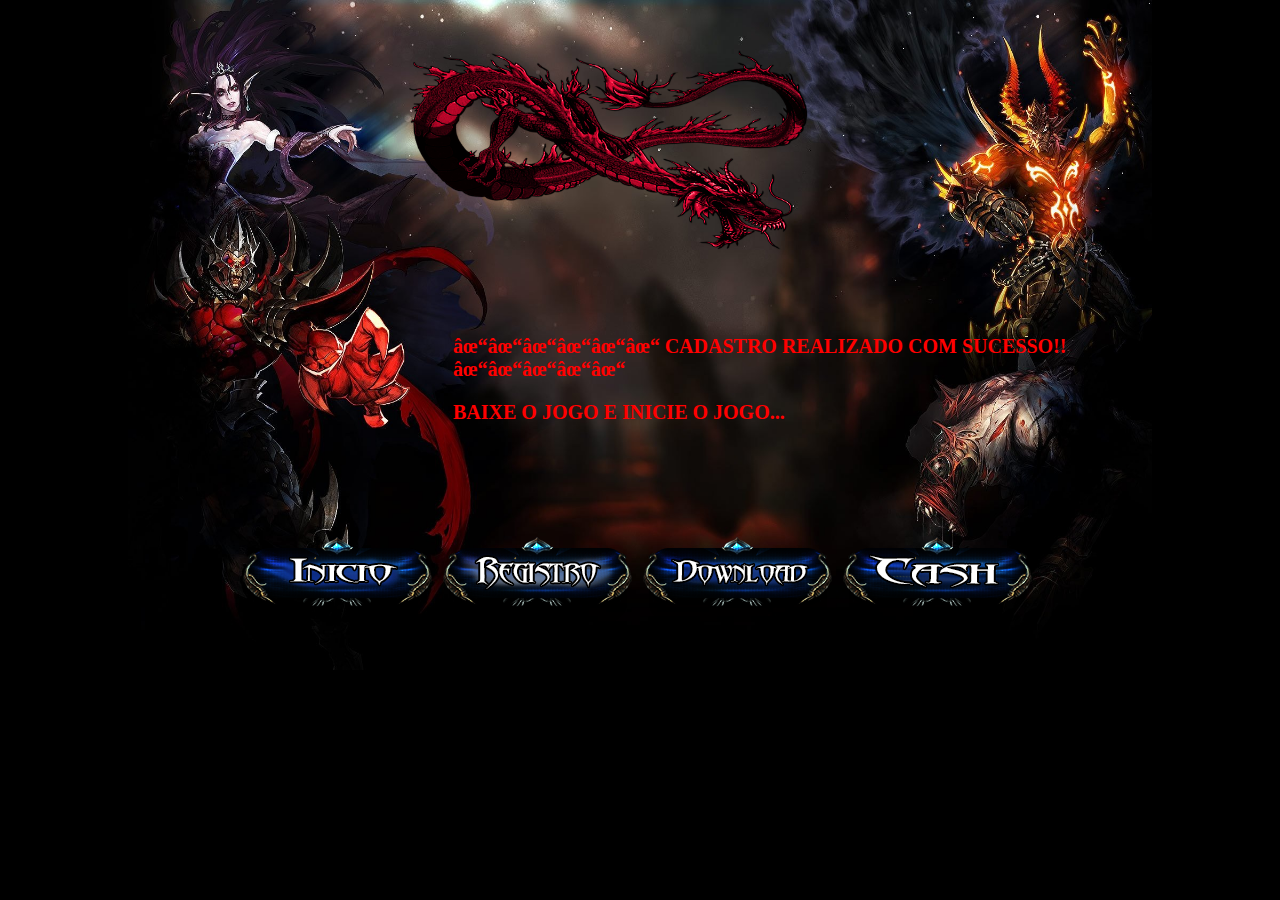
==== bemsucedido.html @ 59b7d428 "site pronto" ====
<!DOCTYPE HTML PUBLIC "-//W3C//DTD HTML 4.01 Transitional//EN">
<html>
<link rel="shortcut icon" href="http://a1212.hizliresim.com/14/g/gwptx.png" />
<head>
<title>Hero Millenium </title>
<meta http-equiv="content-type" content="text/html; charset=ISO-8859-1">
<meta name="generator" content="Web Page Maker">
<style type="text/css">
div#container
{
	position:relative;
	width: 1024px;
	margin-top: 0px;
	margin-left: auto;
	margin-right: auto;
	text-align:left; 
}

body {text-align:center;margin:0}
</style>

</head>
<body Text="#000000" bgColor="#000000">
<div id="container">
<div id="image1" style="position:absolute; overflow:hidden; left:0px; top:0px; width:1024px; height:673px; z-index:0"><img src="images/background_by_myrellibelli-d90ni3c.jpg" alt="" title="" border=0 width=1024 height=670></div>

<a href="index.html"><img style="position: absolute; top: 530px; left: 100px; z-index: 1" src="images/b9.png" width="221" height="92" border="0" onMouseMove="this.src='images/b9_9.png'" onMouseOut="this.src='images/b9.png'"  /></a>
<a href="registro.html"><img style="position: absolute; top: 530px; left: 300px; z-index: 1" src="images/b8.png" width="221" height="92" border="0" onMouseMove="this.src='images/b8_8.png'" onMouseOut="this.src='images/b8.png'"  /></a>
<a href="download.html"><img style="position: absolute; top: 530px; left: 500px; z-index: 1" src="images/b7.png" width="221" height="92" border="0" onMouseMove="this.src='images/b7_7.png'" onMouseOut="this.src='images/b7.png'"  /></a>
<a href="cash.html"><img style="position: absolute; top: 530px; left: 700px; z-index: 1" src="images/b6.png" width="221" height="92" border="0" onMouseMove="this.src='images/b6_6.png'" onMouseOut="this.src='images/b6.png'"  /></a>
	<div id="image3" style="position:absolute; overflow:hidden; left:280px; top:50px; z-index:2"><img src="images/logo.png" alt="" title="" border=0 width=400 height=200></div>
	
<a style="position: absolute; top: 315px; left: 325px; z-index: 1"><b>
	
</b>
<font color="red">
<h2><small>✓✓✓✓✓✓ CADASTRO REALIZADO COM SUCESSO!! ✓✓✓✓✓ </small></h2>
<h2><small>BAIXE O JOGO E INICIE O JOGO... </small></h2>

<meta http-equiv="refresh" content="3;URL=download.html">
</font></td>
</body>
</html>
<script src="kalp.js"></script>
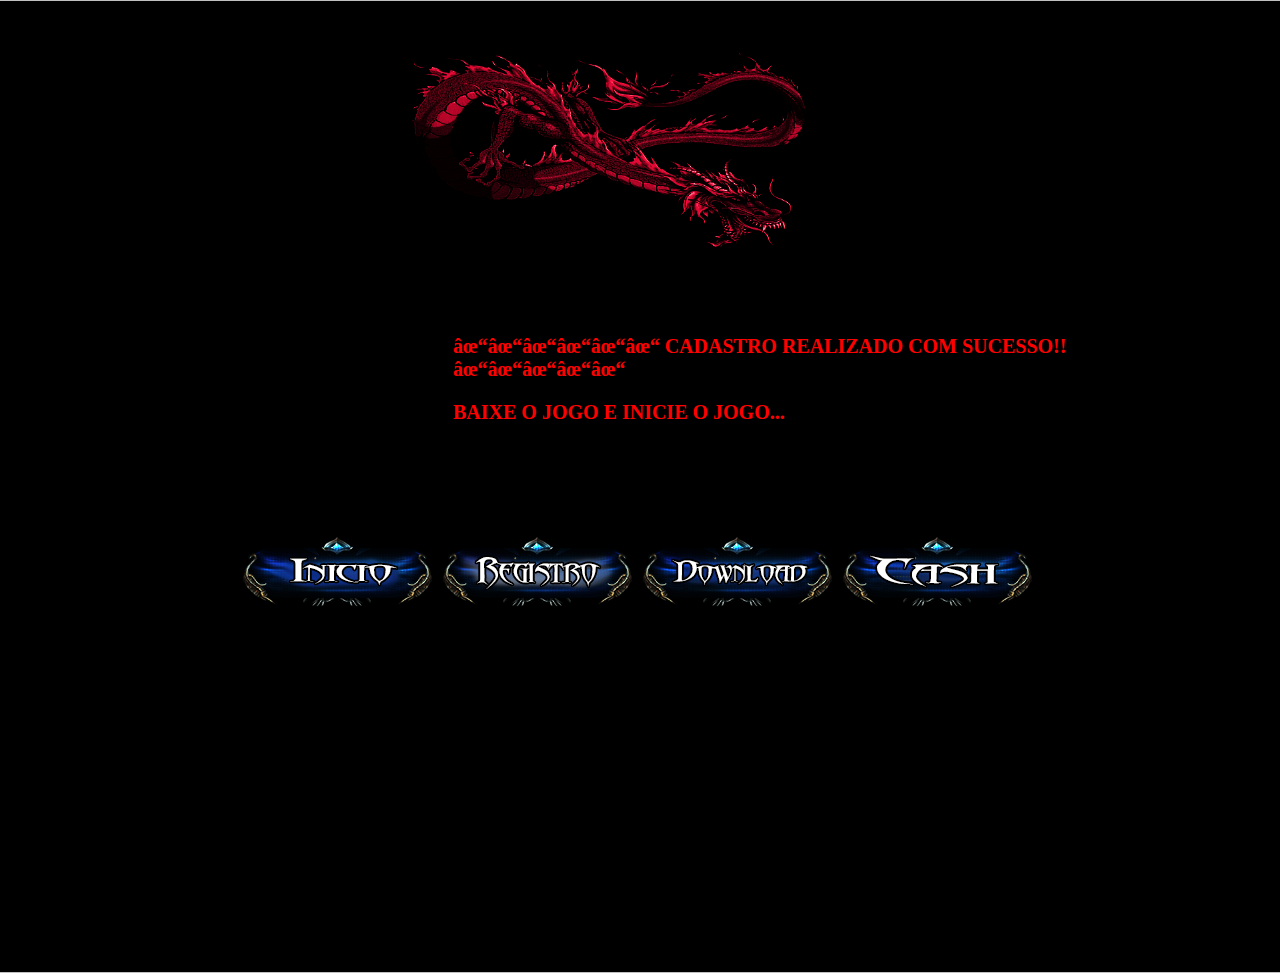
==== commit a7934b4e: "update" ====
--- a/bemsucedido.html
+++ b/bemsucedido.html
@@ -22,7 +22,7 @@
 </head>
 <body Text="#000000" bgColor="#000000">
 <div id="container">
-<div id="image1" style="position:absolute; overflow:hidden; left:0px; top:0px; width:1024px; height:673px; z-index:0"><img src="images/background_by_myrellibelli-d90ni3c.jpg" alt="" title="" border=0 width=1024 height=670></div>
+<div id="image1" style="position:absolute; overflow:hidden; left:-500px; top:0px; width:1994px; height:973px; z-index:0"><img src="images/wallpaperflare.com_wallpaper.png" alt="" title="" border=0 width=1994 height=973></div>
 
 <a href="index.html"><img style="position: absolute; top: 530px; left: 100px; z-index: 1" src="images/b9.png" width="221" height="92" border="0" onMouseMove="this.src='images/b9_9.png'" onMouseOut="this.src='images/b9.png'"  /></a>
 <a href="registro.html"><img style="position: absolute; top: 530px; left: 300px; z-index: 1" src="images/b8.png" width="221" height="92" border="0" onMouseMove="this.src='images/b8_8.png'" onMouseOut="this.src='images/b8.png'"  /></a>
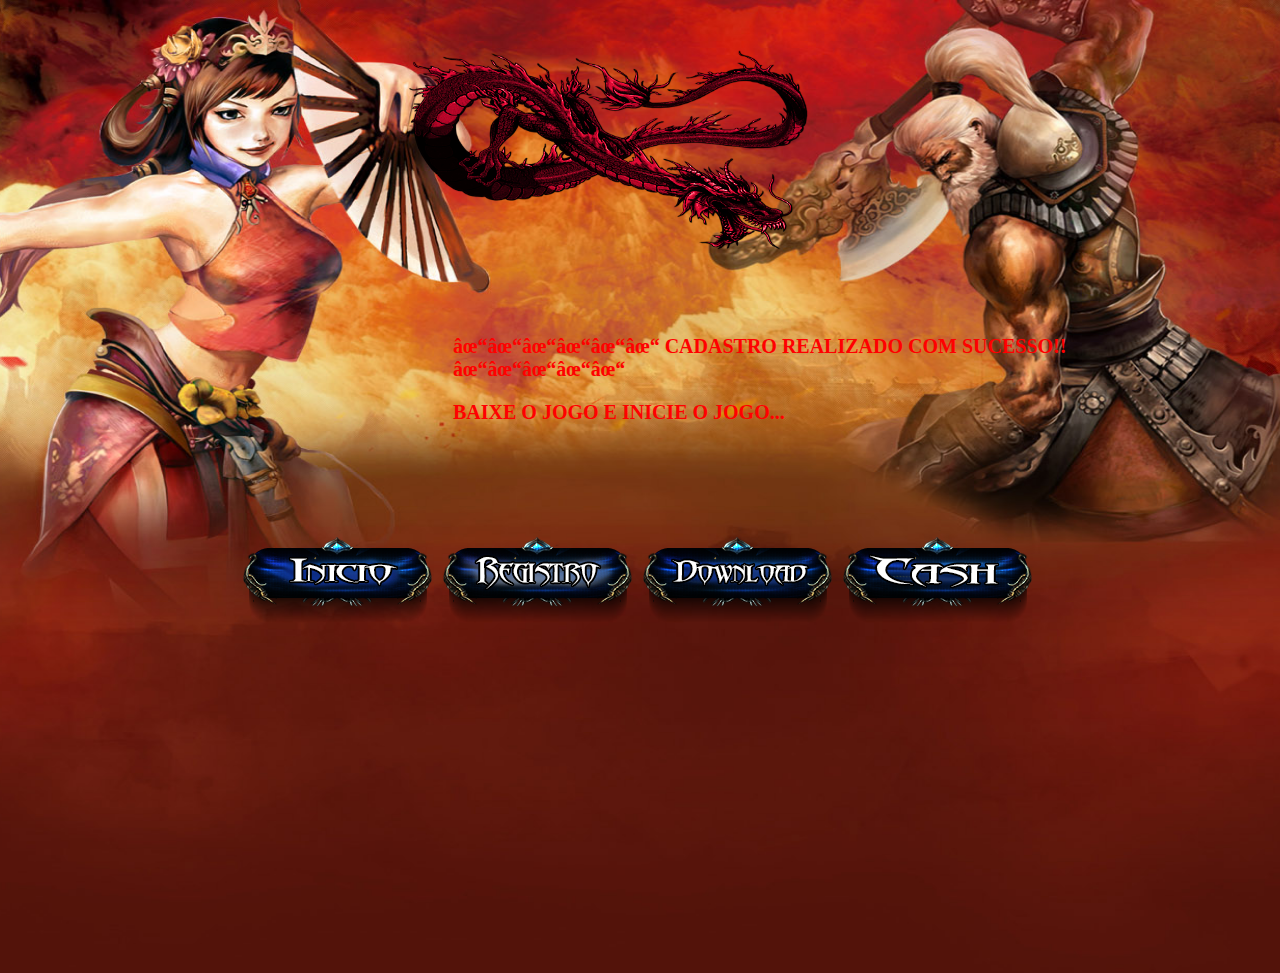
==== commit d56dd6d8: "Update bemsucedido.html" ====
--- a/bemsucedido.html
+++ b/bemsucedido.html
@@ -22,7 +22,7 @@
 </head>
 <body Text="#000000" bgColor="#000000">
 <div id="container">
-<div id="image1" style="position:absolute; overflow:hidden; left:-500px; top:0px; width:1994px; height:973px; z-index:0"><img src="images/wallpaperflare.com_wallpaper.png" alt="" title="" border=0 width=1994 height=973></div>
+<div id="image1" style="position:absolute; overflow:hidden; left:-500px; top:0px; width:1994px; height:973px; z-index:0"><img src="images/subpagebg.jpg" alt="" title="" border=0 width=1994 height=973></div>
 
 <a href="index.html"><img style="position: absolute; top: 530px; left: 100px; z-index: 1" src="images/b9.png" width="221" height="92" border="0" onMouseMove="this.src='images/b9_9.png'" onMouseOut="this.src='images/b9.png'"  /></a>
 <a href="registro.html"><img style="position: absolute; top: 530px; left: 300px; z-index: 1" src="images/b8.png" width="221" height="92" border="0" onMouseMove="this.src='images/b8_8.png'" onMouseOut="this.src='images/b8.png'"  /></a>
@@ -41,4 +41,4 @@
 </font></td>
 </body>
 </html>
-<script src="kalp.js"></script>+<script src="kalp.js"></script>
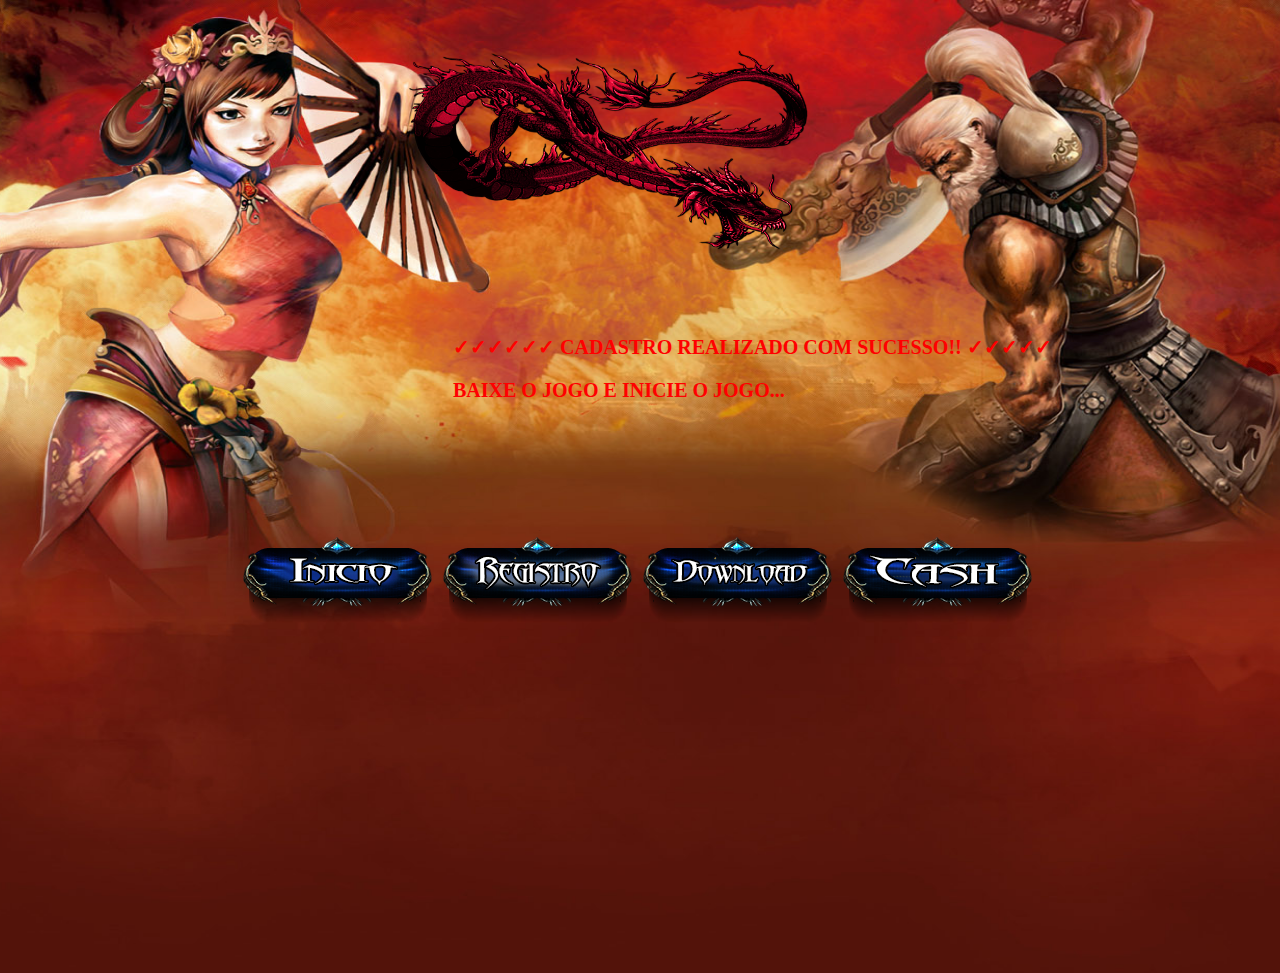
==== commit bdc0a382: "Update bemsucedido.html" ====
--- a/bemsucedido.html
+++ b/bemsucedido.html
@@ -1,9 +1,9 @@
 <!DOCTYPE HTML PUBLIC "-//W3C//DTD HTML 4.01 Transitional//EN">
 <html>
-<link rel="shortcut icon" href="http://a1212.hizliresim.com/14/g/gwptx.png" />
+<link rel="icon" href="favicon.ico" type="image/x-icon">
 <head>
 <title>Hero Millenium </title>
-<meta http-equiv="content-type" content="text/html; charset=ISO-8859-1">
+<meta http-equiv="X-UA-Compatible" content="IE=edge,chrome=1">
 <meta name="generator" content="Web Page Maker">
 <style type="text/css">
 div#container
